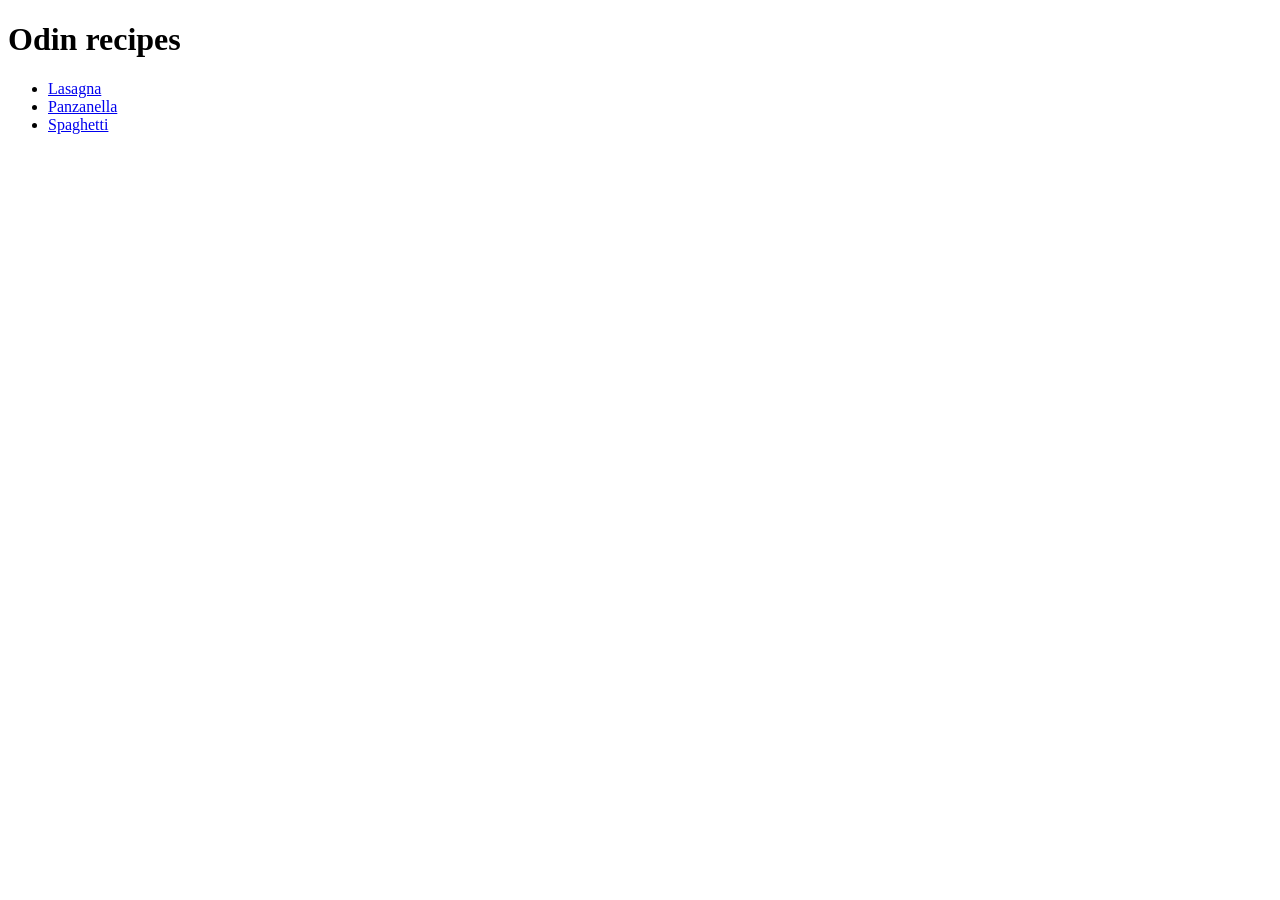
==== index.html @ bd791060 "updated files" ====
<!DOCTYPE html>
<html lang="en">
<head>
    <meta charset="UTF-8">
    <title>My recipes</title>
</head>
<body>
  <h1>Odin recipes</h1>

<ul> 
<li><a href="recipes/lasagna.html">Lasagna</a></li>
<li><a href="recipes/panzanella.html">Panzanella</a></li>
<li><a href="recipes/spaghetti.html">Spaghetti</a></li>
</ul> 



</body>
</html>
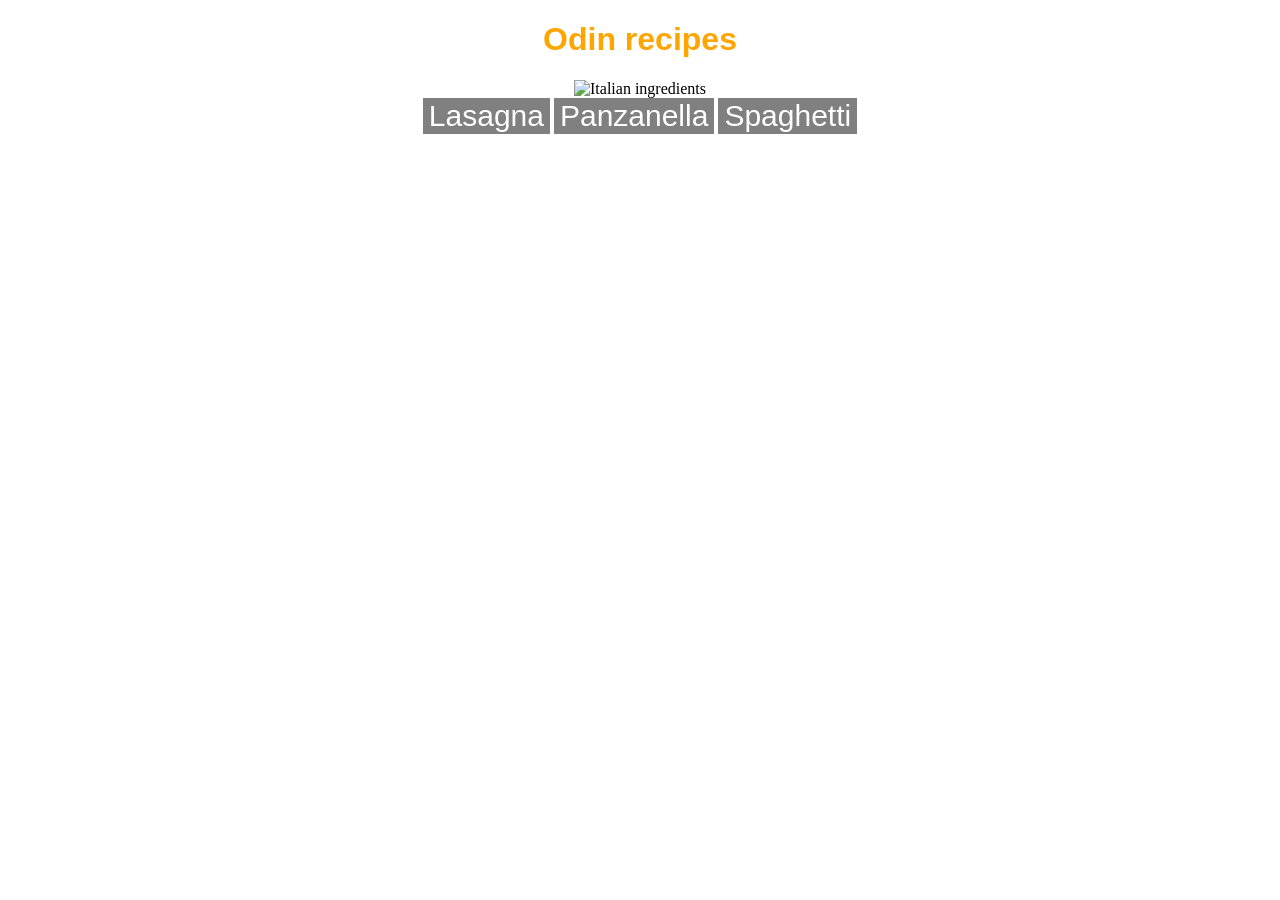
==== commit 193692de: "updated the CSS" ====
--- a/index.html
+++ b/index.html
@@ -3,15 +3,16 @@
 <head>
     <meta charset="UTF-8">
     <title>My recipes</title>
+    <link rel="stylesheet" href="styles.css">
 </head>
-<body>
-  <h1>Odin recipes</h1>
+<body style="text-align: center;">
+  <h1 style="color:orange">Odin recipes</h1>
+  <img src="./img/italian-homepage.jpg" alt="Italian ingredients">
+<br>
+<a href="recipes/lasagna.html"><button>Lasagna</button></a>
+<a href="recipes/panzanella.html"><button>Panzanella</button></a>
+<a href="recipes/spaghetti.html"><button>Spaghetti</button></a>
 
-<ul> 
-<li><a href="recipes/lasagna.html">Lasagna</a></li>
-<li><a href="recipes/panzanella.html">Panzanella</a></li>
-<li><a href="recipes/spaghetti.html">Spaghetti</a></li>
-</ul> 
 
 
 
--- a/styles.css
+++ b/styles.css
@@ -0,0 +1,27 @@
+/* styles.css */
+
+
+/* paragraph */
+
+p {
+font-family: Arial, Helvetica, sans-serif;
+}
+
+/* heading */
+
+h1 {
+    font-family: Arial, Helvetica, sans-serif;
+    }
+
+img {
+width: 600px;
+
+}
+
+button {
+    font-family: Arial, Helvetica, sans-serif;
+    font-size: 30px;
+    border: none;
+    background-color: gray;
+    color: white;
+    }
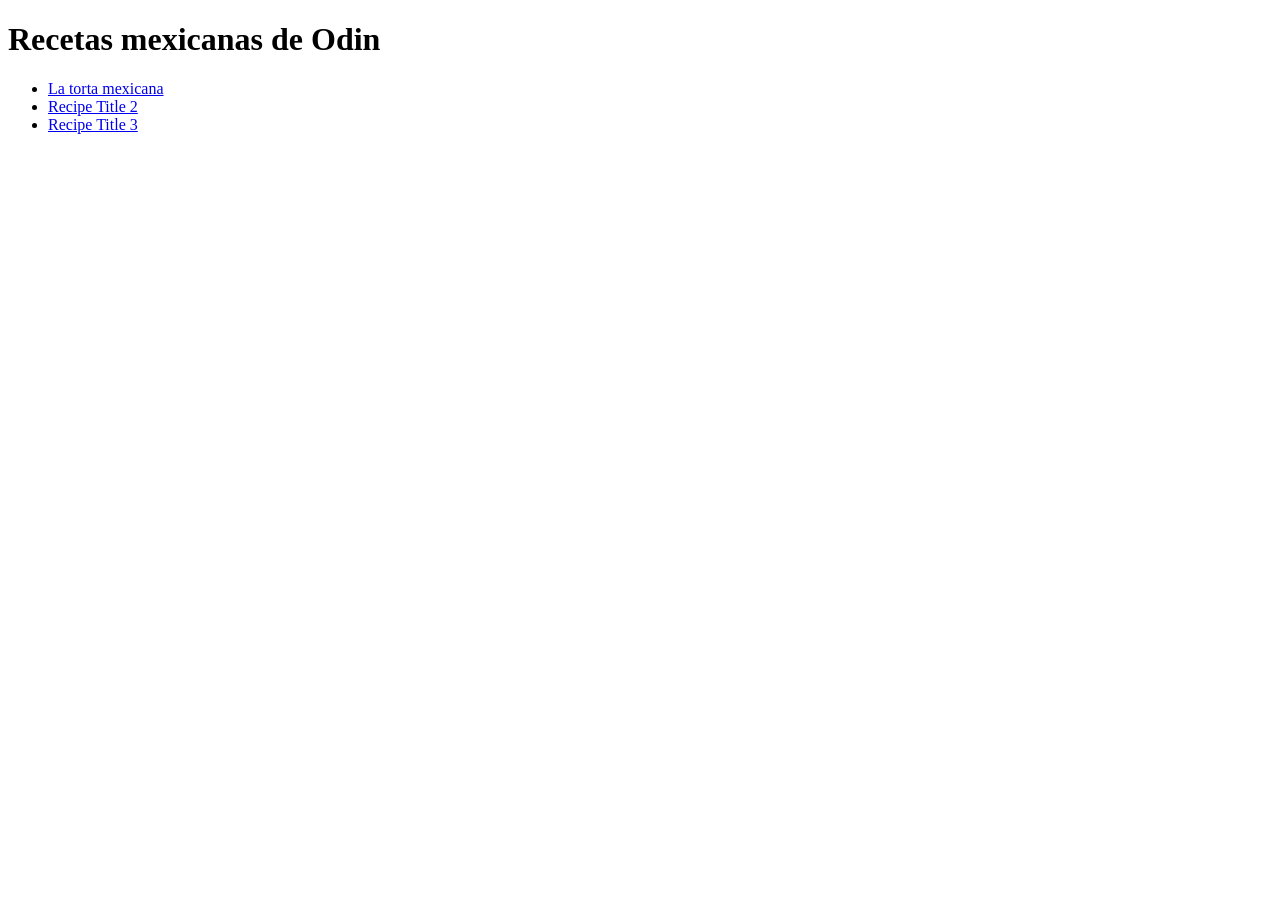
==== commit a11adc58: "Updated directories" ====
--- a/index.html
+++ b/index.html
@@ -2,19 +2,18 @@
 <html lang="en">
 <head>
     <meta charset="UTF-8">
-    <title>My recipes</title>
-    <link rel="stylesheet" href="styles.css">
+    <meta http-equiv="X-UA-Compatible" content="IE=edge">
+    <meta name="viewport" content="width=device-width, initial-scale=1.0">
+    <title>Document</title>
 </head>
-<body style="text-align: center;">
-  <h1 style="color:orange">Odin recipes</h1>
-  <img src="./img/italian-homepage.jpg" alt="Italian ingredients">
-<br>
-<a href="recipes/lasagna.html"><button>Lasagna</button></a>
-<a href="recipes/panzanella.html"><button>Panzanella</button></a>
-<a href="recipes/spaghetti.html"><button>Spaghetti</button></a>
+<body>
+    <h1>Recetas mexicanas de Odin</h1>
 
-
-
+    <ul>
+        <li><a href="recipes/torta.html">La torta mexicana</a></li>
+        <li><a href="recipes/yourrecipe.html">Recipe Title 2</a></li>
+        <li><a href="recipes/yourrecipe.html">Recipe Title 3</a></li>
+      </ul>
 
 </body>
 </html>
